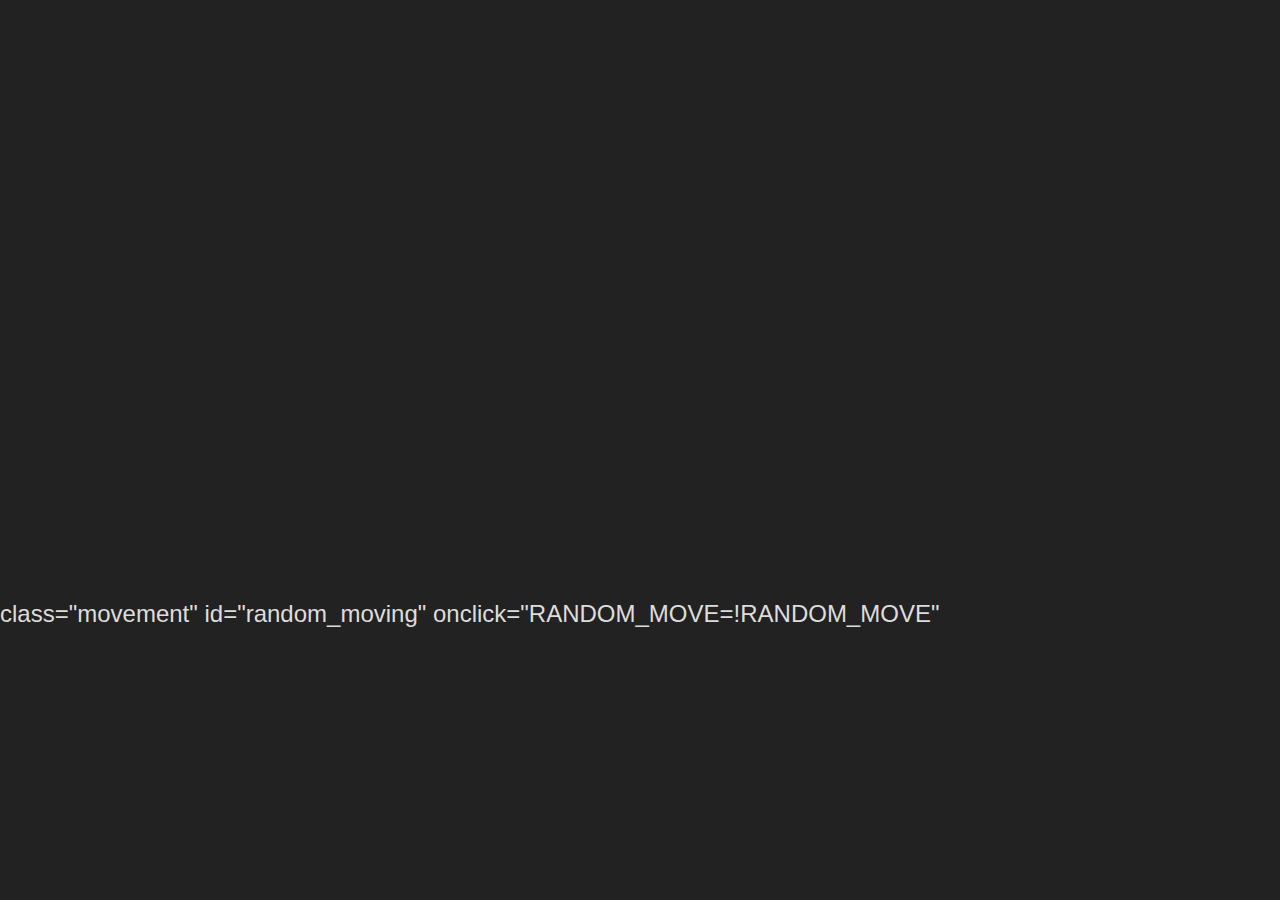
==== play/automatic/automatic.html @ 57ed3f4d "Added additional logic to allow toggling between random polygon movement and smarter, distance based" ====
<!doctype html>
<html>
<head>
	<title>Automatic Simulation</title>
	<link href="automatic.css" rel="stylesheet" type="text/css">
</head>
<body>
	<div id="container">
		<canvas id="canvas" width="600" height="600"></canvas>
		<div id="stats">

			<div id="stats_canvas_container">
				<canvas id="stats_canvas" width="370" height="270"></canvas>
				<div id="stats_text"></div>
			</div>

			<div class="ui" id="moving" onclick="START_SIM=!START_SIM; doneBuffer = 60; window.writeStats()"></div>
			<div class="ui" id="reset" onclick="reset()" style="margin-left:9px"></div>
		</div>
		<!-- Adding a button to toggle between random and distance based movement-->
		<div>class="movement" id="random_moving" onclick="RANDOM_MOVE=!RANDOM_MOVE"</div>
	</div>
</body>
</html>

<script src="../lib/Mouse.js"></script>
<script src="automatic.js"></script>
---- play/automatic/automatic.css ----
body{
	margin:0;
	overflow: hidden;
	background: #222;

	font-family: sans-serif;
	font-size: 1.5em;
	font-weight: 100;

	color:#ddd;
}
iframe{
	border: none;
}
div{
	-webkit-user-select: none;
	-moz-user-select: none;
	-ms-user-select: none;
	-o-user-select: none;
	user-select: none;    
}
#container{
	position: relative;
	width:1030px;
	height:600px;
}
#canvas{
	display: block;
	float:left;
}
#stats{
	width:400px; height:100%;
	float:left;
	margin-left: 20px;
	font-size: 16px;
	text-align: center;
}
#stats_text{
	position: absolute;
	color:#cc2727;
	font-size: 20px;
}
#stats_canvas_container{
	background:url(../img/stats.png);
	width:400px; height:300px;
	position:relative; overflow:hidden;
	margin-bottom: 20px;
}
#stats_canvas{
	position: absolute;
	top:-1px;
	right:-1px;
}

.ui{
	background: url(../img/ui_buttons.png);
	width:195px;
	height:52px;

	cursor: pointer;
	float:left;

	position: relative;
	top:0px;

	-webkit-transition: top 0.1s linear;
    -moz-transition: top 0.1s linear;
    -ms-transition: top 0.1s linear;
    -o-transition: top 0.1s linear;
    transition: top 0.1s linear;

}
.ui:hover{
	top:-5px;
}
.ui:active{
	top:3px;
}

/* The following movement classes dictate appearance of movement type toggle button */
.movement{
	background: url(../img/random_move_button.png);
	width:195px;
	height:100px;
	cursor: pointer;
	float:left;

	position: relative;
	top:0px;

	-webkit-transition: top 0.1s linear;
	-moz-transition: top 0.1s linear;
	-ms-transition: top 0.1s linear;
	-o-transition: top 0.1s linear;
	transition: top 0.1s linear;
}

.movement:hover{
	top:-5px;
}
.movement:active{
	top:3px;
}
#reset{ background-position: 0 -104px; }
#reset:hover{ background-position: 0 -156px; }

#moving{ background-position: 0 -208px; }
#moving:hover{ background-position: 0 -260px; }

#moving.moving{ background-position: 0 -312px; }
#moving.moving:hover{ background-position: 0 -364px; }

span.highlight{
	color:#cc2727;
}
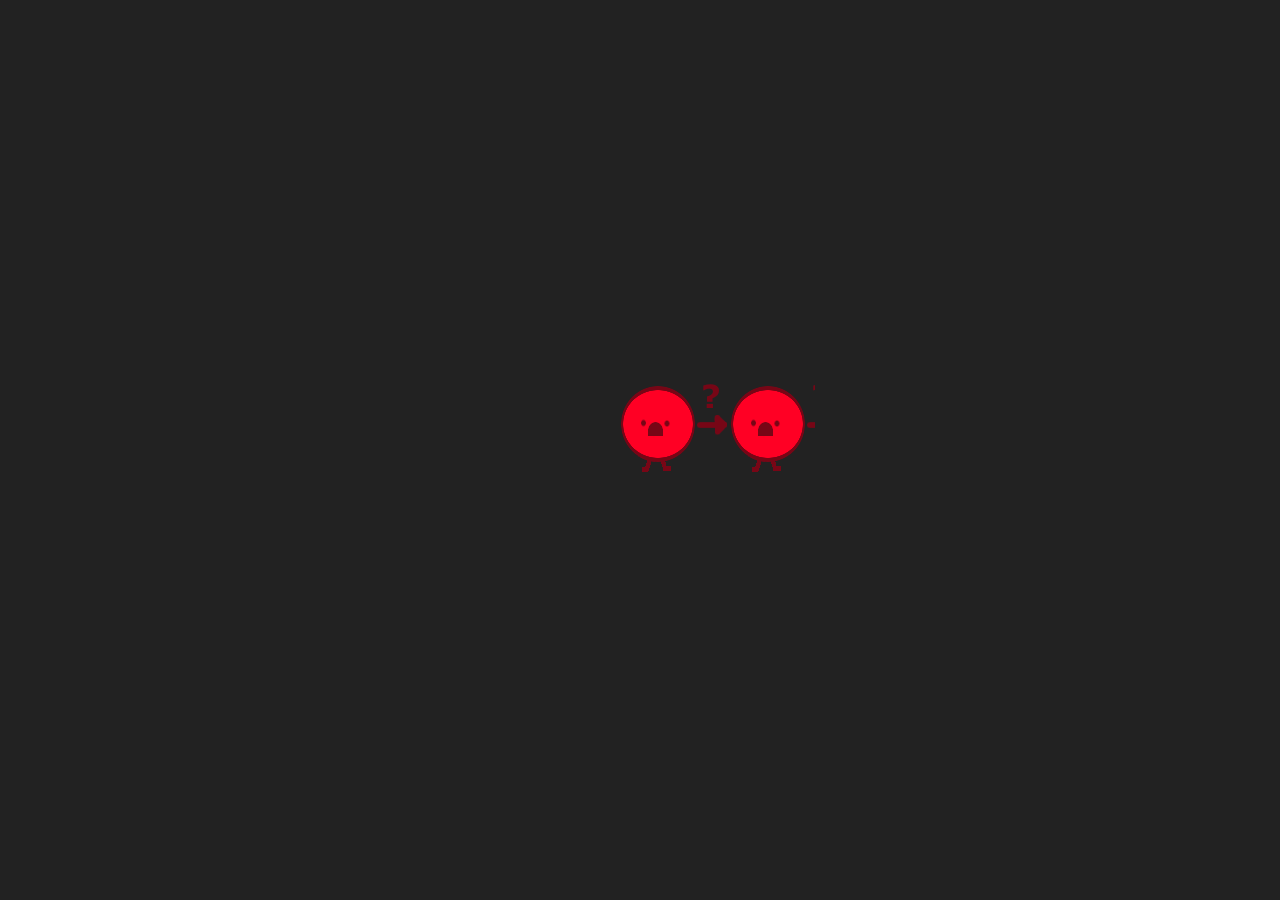
==== commit 7c7f0d18: "Additional changes re: toggling movement type" ====
--- a/play/automatic/automatic.html
+++ b/play/automatic/automatic.html
@@ -16,9 +16,10 @@
 
 			<div class="ui" id="moving" onclick="START_SIM=!START_SIM; doneBuffer = 60; window.writeStats()"></div>
 			<div class="ui" id="reset" onclick="reset()" style="margin-left:9px"></div>
+			<!-- Adding a button to toggle between random and distance based movement-->
+			<div class="movement" id="random_moving" onclick="RANDOM_MOVE=!RANDOM_MOVE"></div>
 		</div>
-		<!-- Adding a button to toggle between random and distance based movement-->
-		<div>class="movement" id="random_moving" onclick="RANDOM_MOVE=!RANDOM_MOVE"</div>
+
 	</div>
 </body>
 </html>
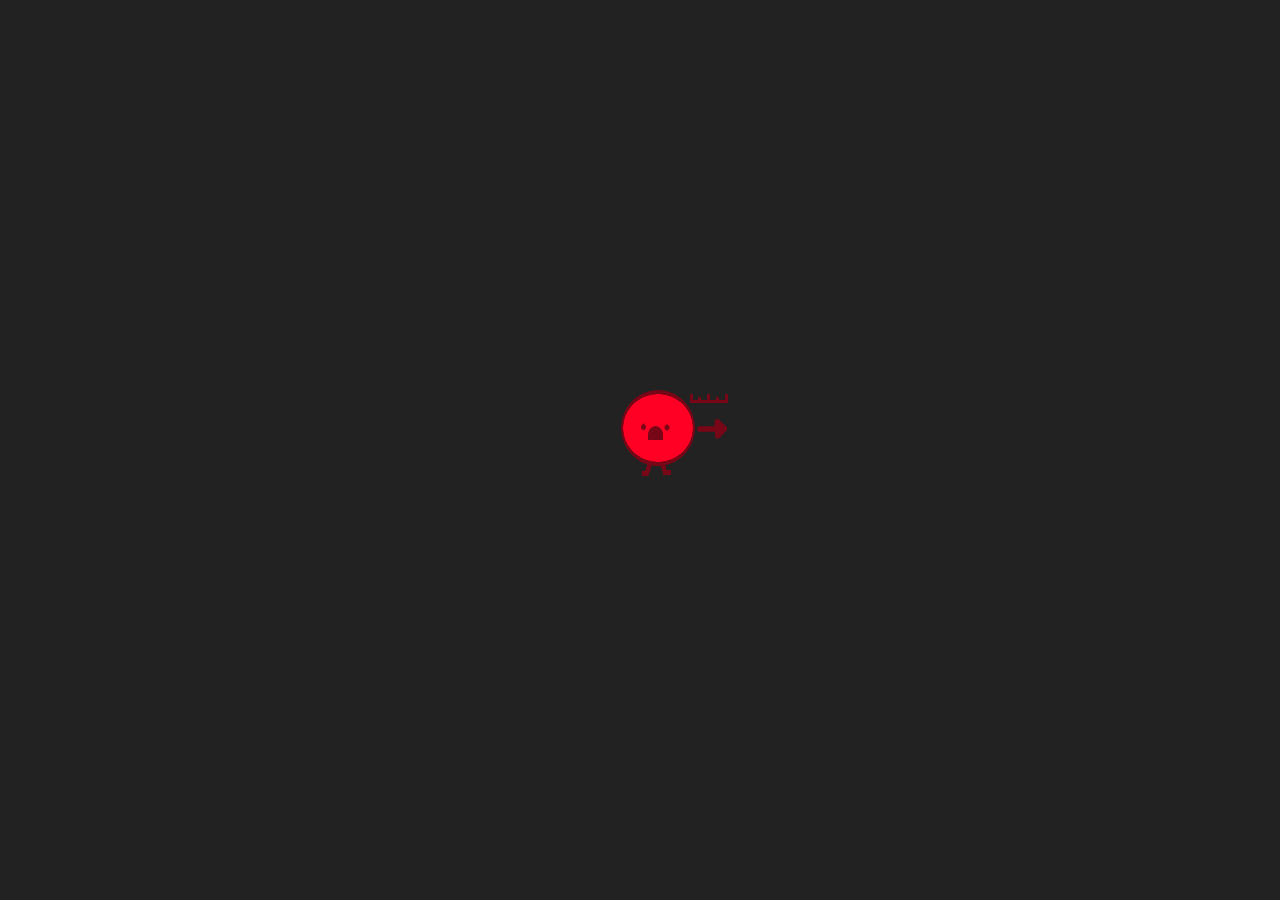
==== commit 6c91438c: "Completed addition of a new movement type and a button with which the user can toggle between the tw" ====
--- a/play/automatic/automatic.html
+++ b/play/automatic/automatic.html
@@ -17,7 +17,7 @@
 			<div class="ui" id="moving" onclick="START_SIM=!START_SIM; doneBuffer = 60; window.writeStats()"></div>
 			<div class="ui" id="reset" onclick="reset()" style="margin-left:9px"></div>
 			<!-- Adding a button to toggle between random and distance based movement-->
-			<div class="movement" id="random_moving" onclick="RANDOM_MOVE=!RANDOM_MOVE"></div>
+			<div class="movement" id="random_moving" onclick="RANDOM_MOVE=!RANDOM_MOVE" style="margin-top:9px"></div>
 		</div>
 
 	</div>
--- a/play/automatic/automatic.css
+++ b/play/automatic/automatic.css
@@ -79,8 +79,8 @@
 
 /* The following movement classes dictate appearance of movement type toggle button */
 .movement{
-	background: url(../img/random_move_button.png);
-	width:195px;
+	background: url(../img/movement_type_button.png);
+	width:110px;
 	height:100px;
 	cursor: pointer;
 	float:left;
@@ -101,6 +101,11 @@
 .movement:active{
 	top:3px;
 }
+
+#random_moving{background-position: 0 -5px;}
+#random_moving.random{background-position: 0 -100px;}
+/* End of movement toggling-related styling */
+
 #reset{ background-position: 0 -104px; }
 #reset:hover{ background-position: 0 -156px; }
 
